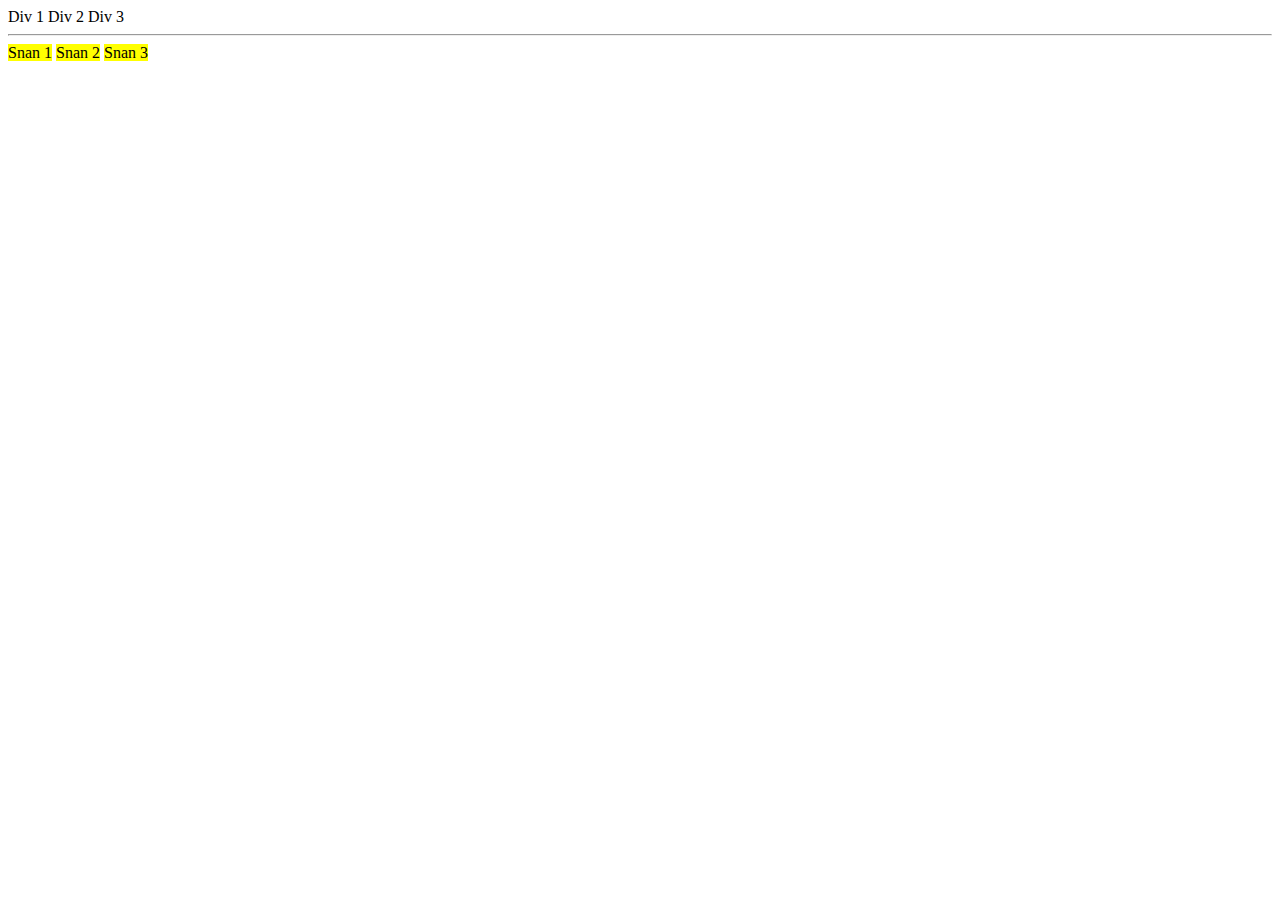
==== index.html @ 844d234e "new_changes-lesson4-task1" ====
<!DOCTYPE html>
<html lang="en">
  <head>
    <meta charset="UTF-8" />
    <title>Document</title>
    <style>
      span {
        width: 200px;
        height: 100px;
        background-color: yellow;
      }
      div {
        display: inline-block;
      }
    </style>
  </head>

  <body>
    <div>Div 1</div>
    <div>Div 2</div>
    <div>Div 3</div>
    <hr />
    <div>
      <span>Snan 1</span>

      <span>Snan 2</span>

      <span>Snan 3</span>
    </div>
  </body>
</html>
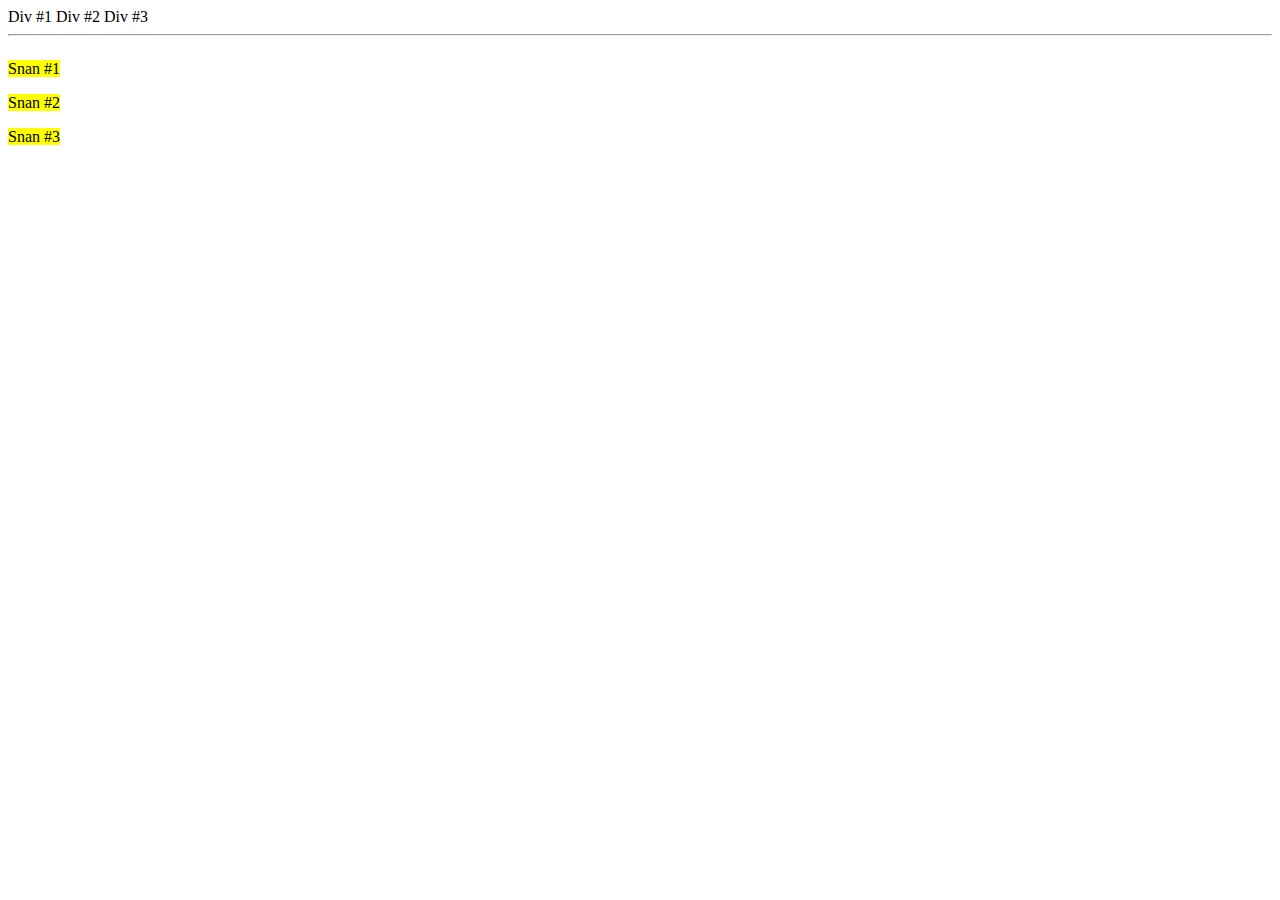
==== commit 2c437f49: "last_version" ====
--- a/index.html
+++ b/index.html
@@ -3,29 +3,20 @@
   <head>
     <meta charset="UTF-8" />
     <title>Document</title>
-    <style>
-      span {
-        width: 200px;
-        height: 100px;
-        background-color: yellow;
-      }
-      div {
-        display: inline-block;
-      }
-    </style>
+    <link rel="stylesheet" href="styles.css">
   </head>
 
   <body>
-    <div>Div 1</div>
-    <div>Div 2</div>
-    <div>Div 3</div>
+    <div>Div #1</div>
+    <div>Div #2</div>
+    <div>Div #3</div>
     <hr />
     <div>
-      <span>Snan 1</span>
+      <p><span>Snan #1</span></p>
 
-      <span>Snan 2</span>
+      <p><span>Snan #2</span></p>
 
-      <span>Snan 3</span>
+      <p><span>Snan #3</span></p>
     </div>
   </body>
 </html>
--- a/styles.css
+++ b/styles.css
@@ -0,0 +1,8 @@
+span {
+  width: 200px;
+  height: 100px;
+  background-color: yellow;
+}
+div {
+  display: inline-block;
+}
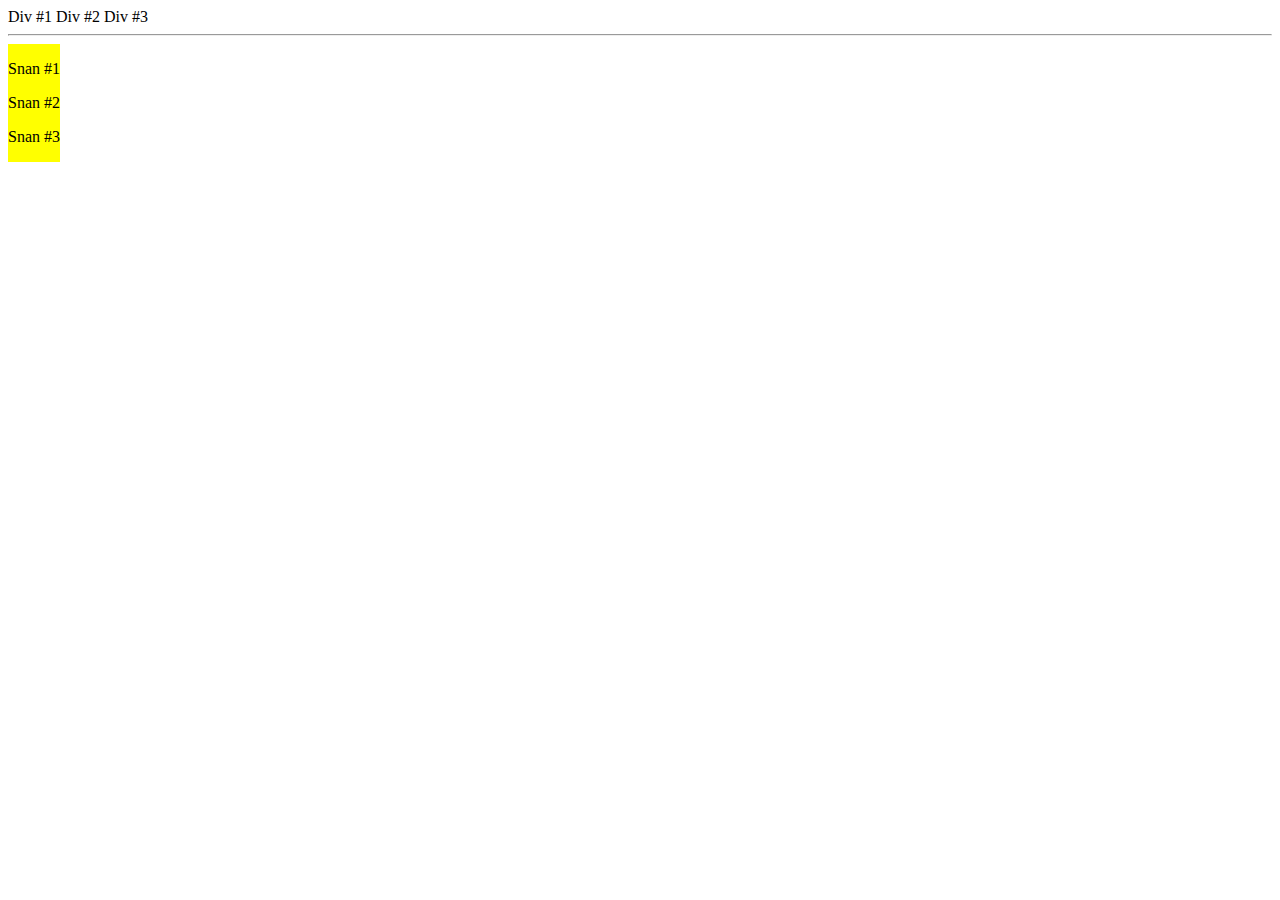
==== commit 3710abb0: "last" ====
--- a/index.html
+++ b/index.html
@@ -3,7 +3,7 @@
   <head>
     <meta charset="UTF-8" />
     <title>Document</title>
-    <link rel="stylesheet" href="styles.css">
+    <link rel="stylesheet" href="styles.css" />
   </head>
 
   <body>
@@ -11,7 +11,7 @@
     <div>Div #2</div>
     <div>Div #3</div>
     <hr />
-    <div>
+    <div class="par">
       <p><span>Snan #1</span></p>
 
       <p><span>Snan #2</span></p>
--- a/styles.css
+++ b/styles.css
@@ -1,8 +1,10 @@
 span {
   width: 200px;
   height: 100px;
-  background-color: yellow;
 }
 div {
   display: inline-block;
 }
+.par {
+  background-color: yellow;
+}
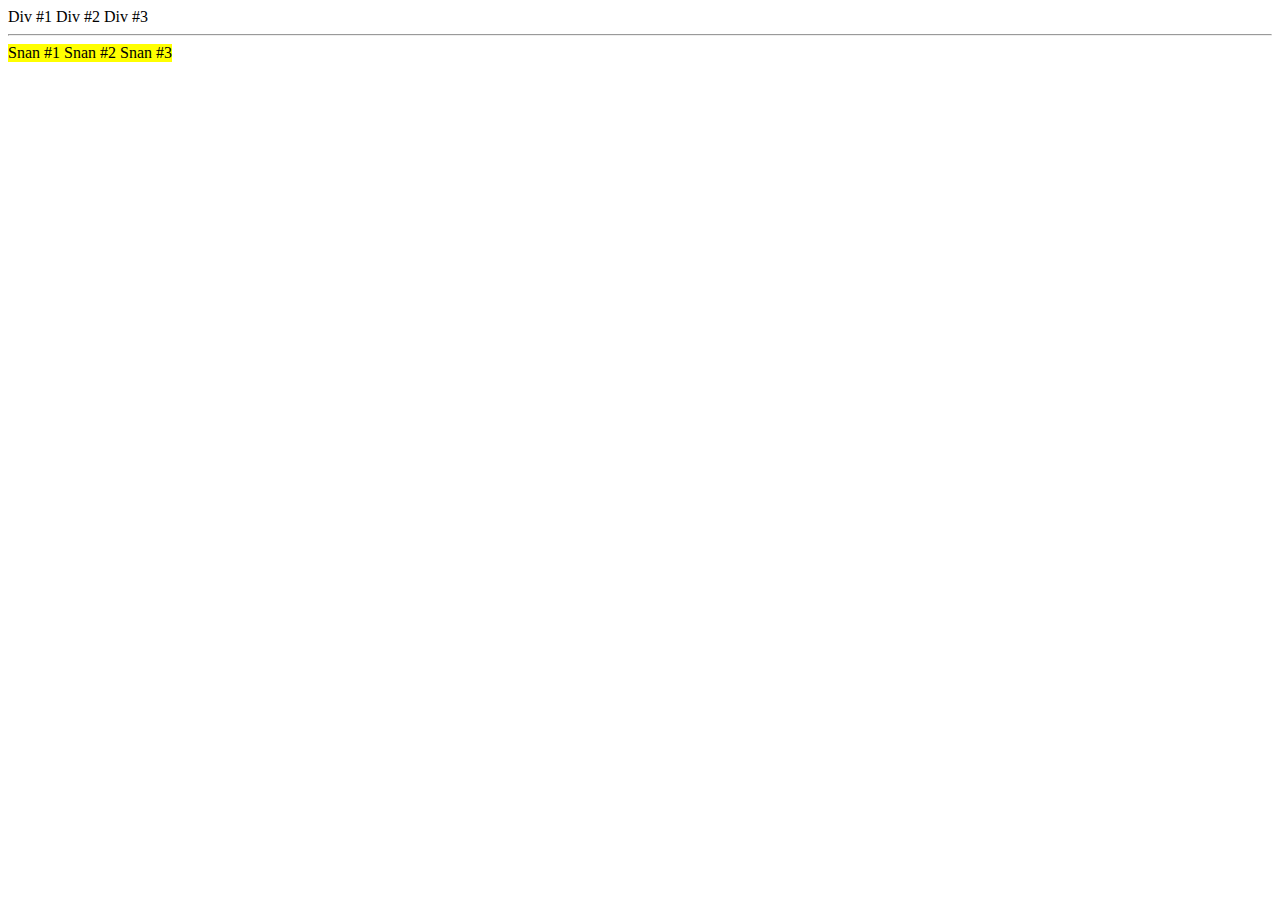
==== commit a6a18ff3: "last-one" ====
--- a/index.html
+++ b/index.html
@@ -12,11 +12,11 @@
     <div>Div #3</div>
     <hr />
     <div class="par">
-      <p><span>Snan #1</span></p>
+      <div><span>Snan #1</span></div>
 
-      <p><span>Snan #2</span></p>
+      <div><span>Snan #2</span></div>
 
-      <p><span>Snan #3</span></p>
+      <div><span>Snan #3</span></div>
     </div>
   </body>
 </html>
--- a/styles.css
+++ b/styles.css
@@ -1,10 +1,10 @@
-span {
-  width: 200px;
-  height: 100px;
-}
 div {
   display: inline-block;
 }
 .par {
   background-color: yellow;
 }
+span {
+  width: 200px;
+  height: 100px;
+}
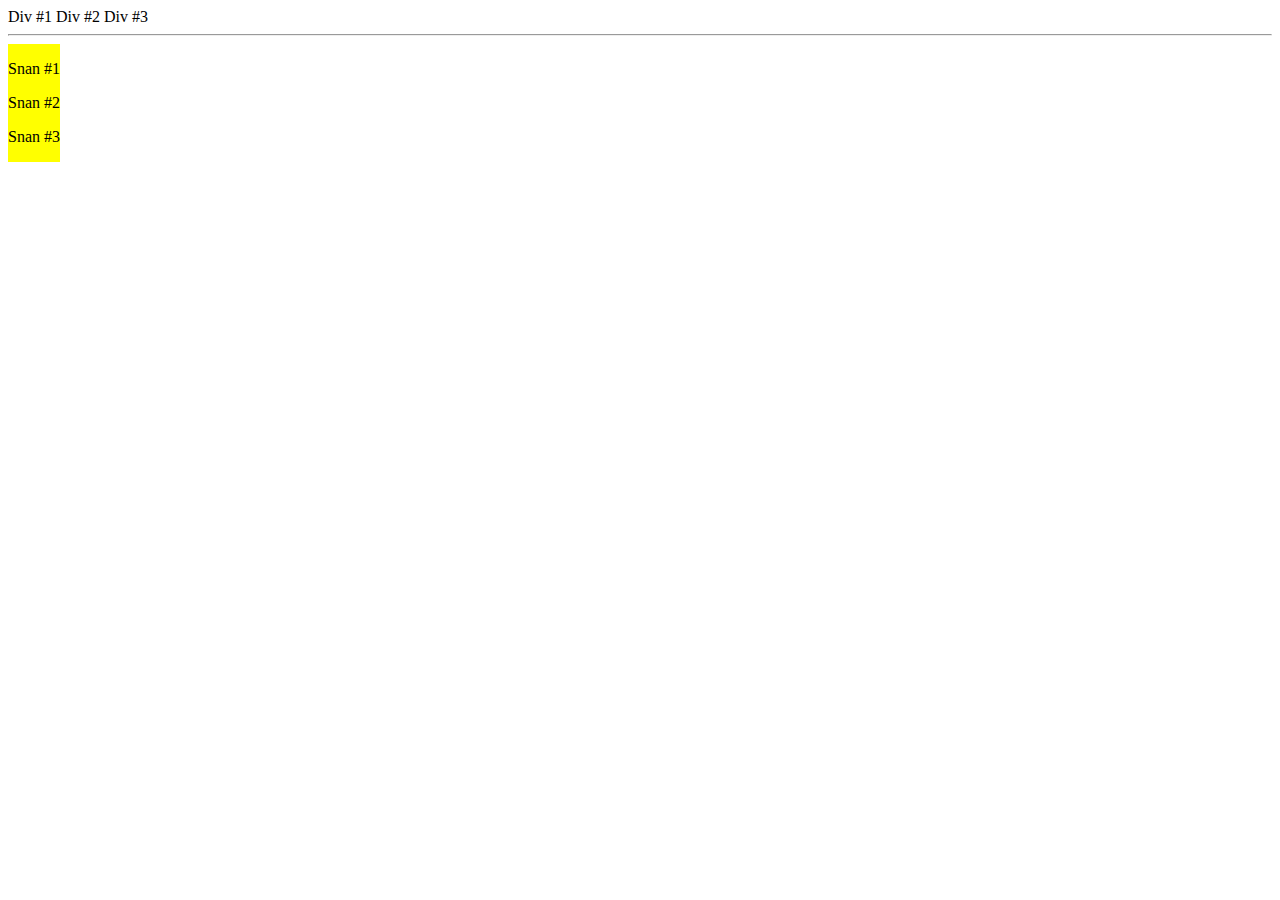
==== commit 70846ce5: "nnn" ====
--- a/index.html
+++ b/index.html
@@ -12,11 +12,11 @@
     <div>Div #3</div>
     <hr />
     <div class="par">
-      <div><span>Snan #1</span></div>
+      <p><span>Snan #1</span></p>
 
-      <div><span>Snan #2</span></div>
+      <p><span>Snan #2</span></p>
 
-      <div><span>Snan #3</span></div>
+      <p><span>Snan #3</span></p>
     </div>
   </body>
 </html>
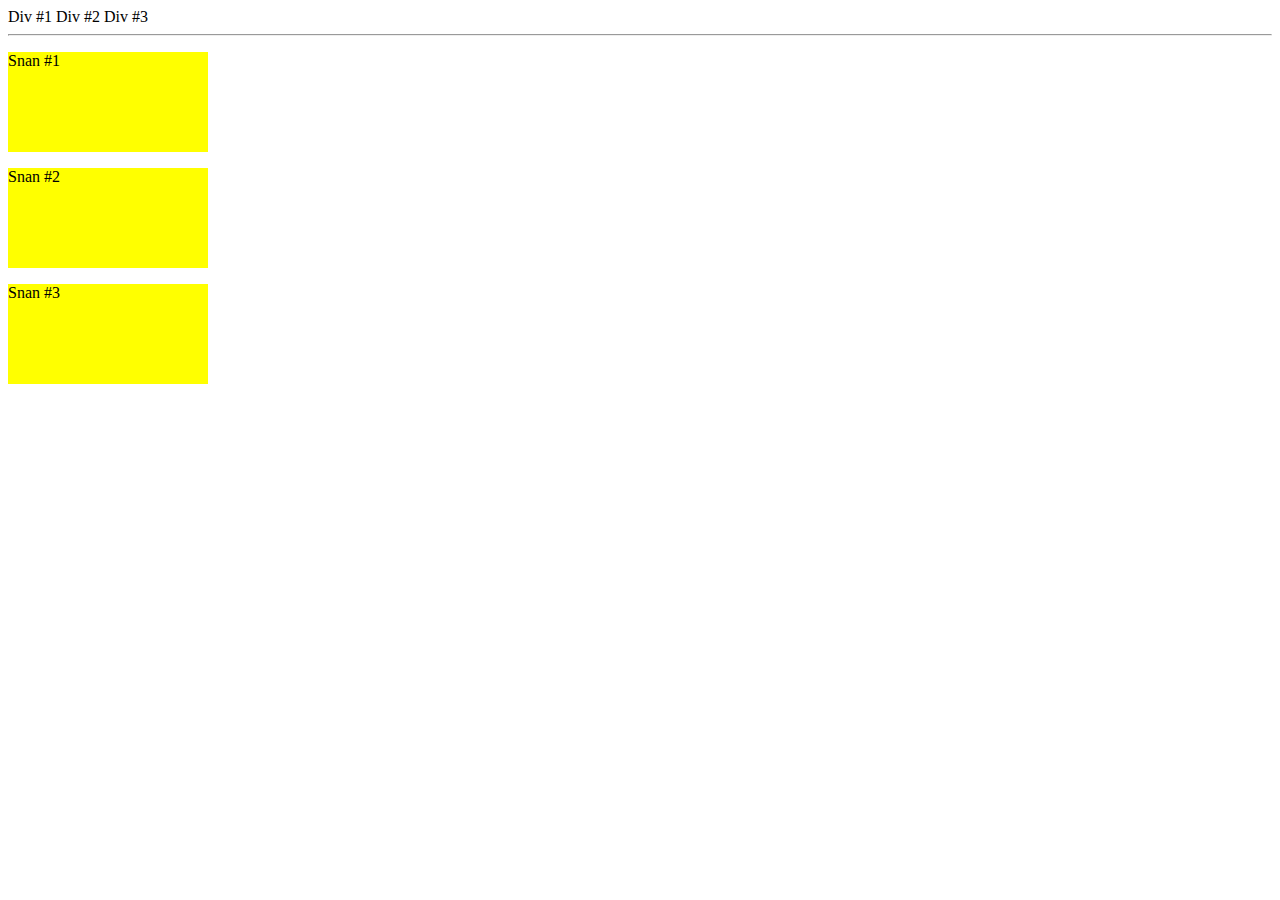
==== commit db8f3c79: "last" ====
--- a/index.html
+++ b/index.html
@@ -11,12 +11,11 @@
     <div>Div #2</div>
     <div>Div #3</div>
     <hr />
-    <div class="par">
-      <p><span>Snan #1</span></p>
 
-      <p><span>Snan #2</span></p>
+    <p><span>Snan #1</span></p>
 
-      <p><span>Snan #3</span></p>
-    </div>
+    <p><span>Snan #2</span></p>
+
+    <p><span>Snan #3</span></p>
   </body>
 </html>
--- a/styles.css
+++ b/styles.css
@@ -1,10 +1,10 @@
 div {
   display: inline-block;
 }
-.par {
+
+span {
+  display: block;
+  width: 200px;
+  height: 100px;
   background-color: yellow;
 }
-span {
-  width: 200px;
-  height: 100px;
-}
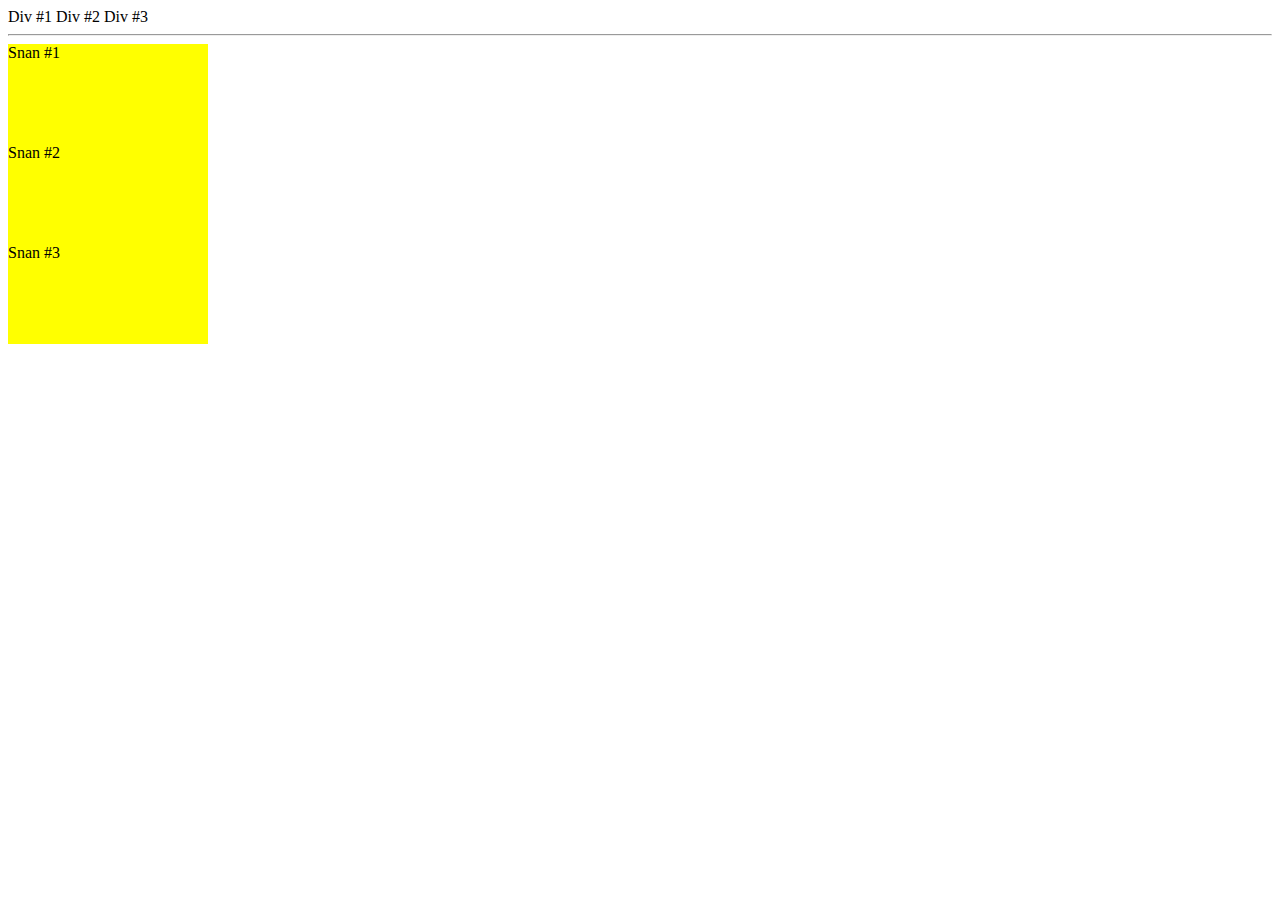
==== commit 28573dec: "last_des" ====
--- a/index.html
+++ b/index.html
@@ -12,10 +12,10 @@
     <div>Div #3</div>
     <hr />
 
-    <p><span>Snan #1</span></p>
+    <span>Snan #1</span>
 
-    <p><span>Snan #2</span></p>
+    <span>Snan #2</span>
 
-    <p><span>Snan #3</span></p>
+    <span>Snan #3</span>
   </body>
 </html>
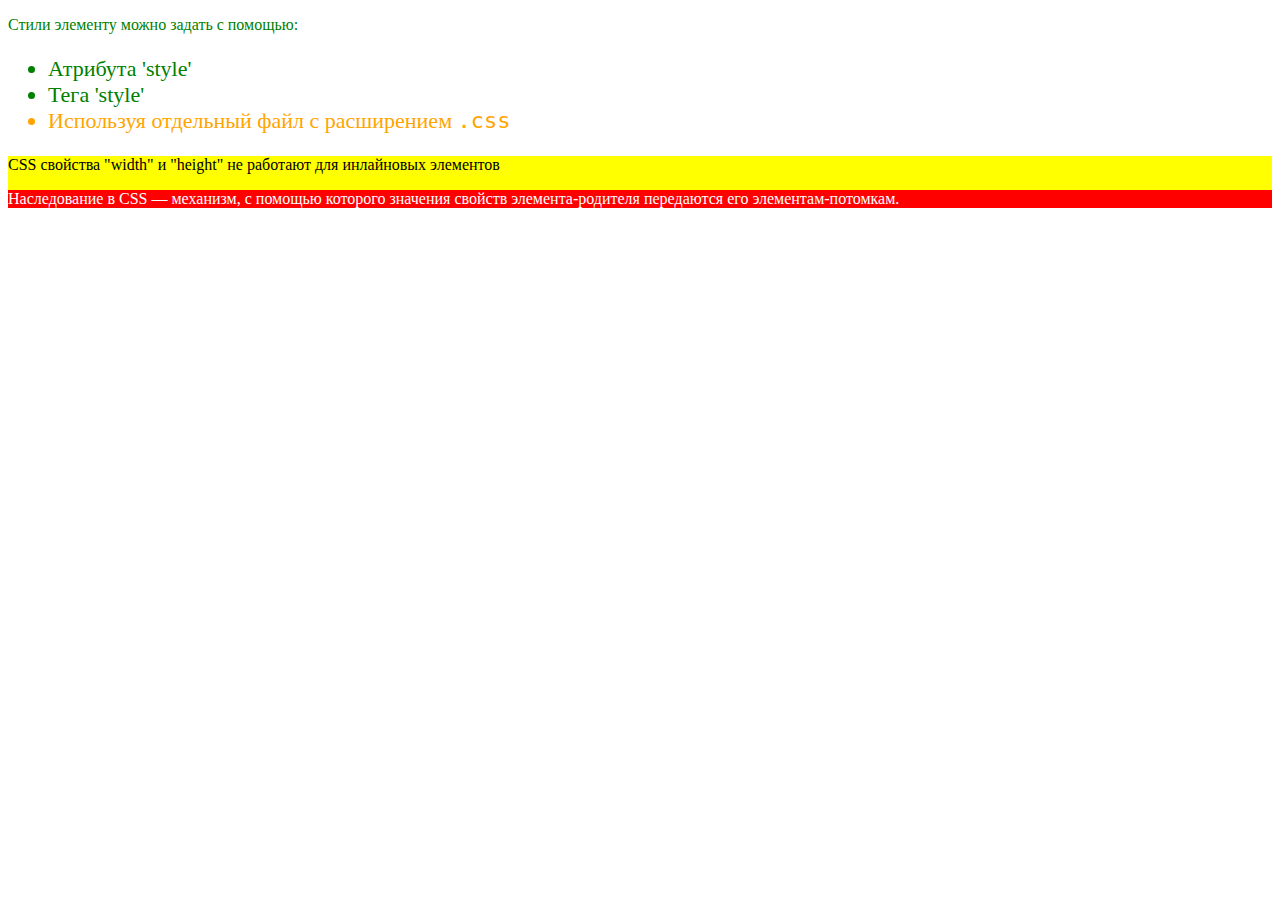
==== commit 9751b0e0: "task-3" ====
--- a/index.html
+++ b/index.html
@@ -2,20 +2,28 @@
 <html lang="en">
   <head>
     <meta charset="UTF-8" />
-    <title>Document</title>
-    <link rel="stylesheet" href="styles.css" />
+    <title>Первые стили</title>
+    <link rel="stylesheet" href="css/normalize.css" />
   </head>
-
   <body>
-    <div>Div #1</div>
-    <div>Div #2</div>
-    <div>Div #3</div>
-    <hr />
-
-    <span>Snan #1</span>
-
-    <span>Snan #2</span>
-
-    <span>Snan #3</span>
+    <section style="color: green">
+      <p>Стили элементу можно задать с помощью:</p>
+      <ul style="font-size: 22px">
+        <li>Атрибута 'style'</li>
+        <li>Тега 'style'</li>
+        <li style="color: orange">
+          Используя отдельный файл с расширением <code>.css</code>
+        </li>
+      </ul>
+    </section>
+    <section style="background-color: yellow">
+      <p>
+        CSS свойства "width" и "height" не работают для инлайновых элементов
+      </p>
+      <p style="color: white; background-color: red">
+        Наследование в CSS — механизм, с помощью которого значения свойств
+        элемента-родителя передаются его элементам-потомкам.
+      </p>
+    </section>
   </body>
 </html>
